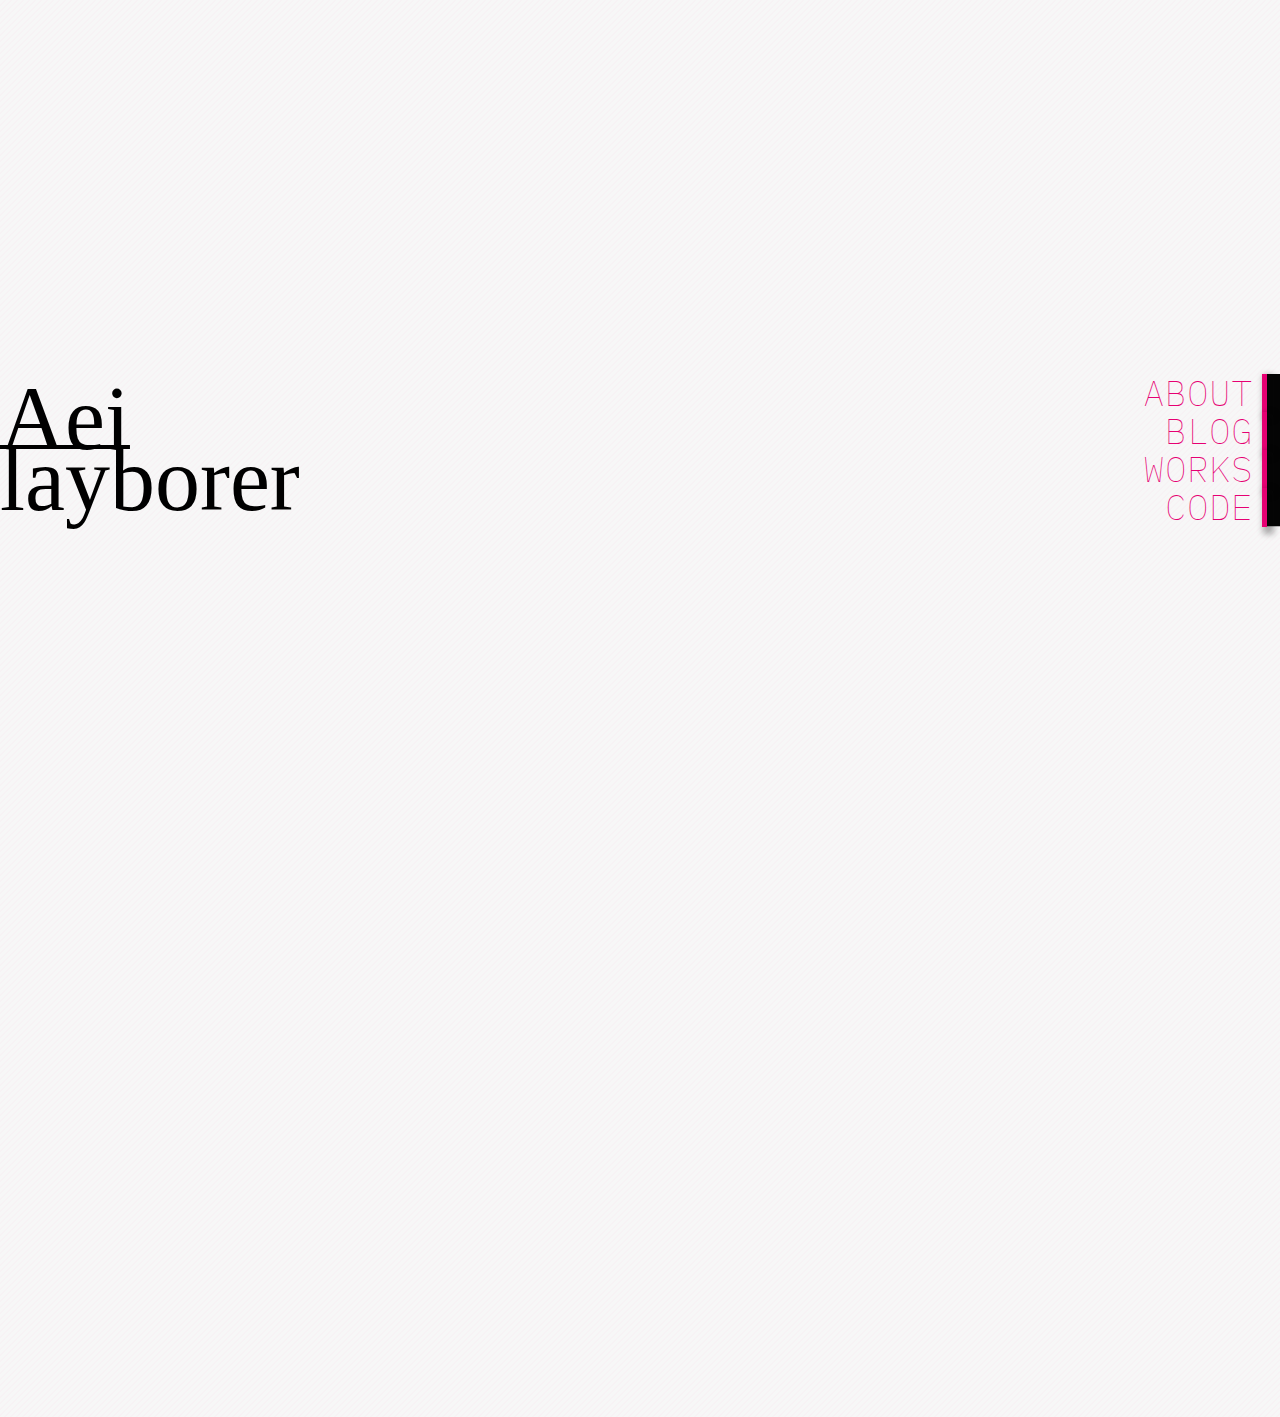
==== index.html @ 25307ba1 "Initial site with basic functionality" ====
<!DOCTYPE html>
<html lang="en-us">
    <head>
        <meta charset="UTF-8"/>
        <title>ΔEI ΛAYBORER</title>
        <!--
            Don't need this yet, but once color scheme is a thing, should help avoid a FOUC
            <link rel="preload" as="style" href="styles.css">
        -->
        <link rel="stylesheet" href="styles.css">
        <link rel="icon" href="emblem.png" type="image/png">

        
    </head>
    <body>
        <div id="home-page">
            <logo title="DEI LAYBORER"><u>Aei</u> layborer</logo>
            <div id="links">
                    <a id="menu-about" href="/about.html">About</a>
                    <a id="menu-blog" href="https://dei-layborer.writeas.com/" target="_blank">Blog</a>
                    <a id="menu-works" href="/works/">Works</a>
                    <a id="menu-code" href="/code/">Code</a>
            </div>

        </div>
        <div id="about" class="content hidden">
            <p>I’m an amateur developer (emphasis on “amateur”), mainly interested in user experience. I really enjoy the visual aspects of application development and try to make whatever I write as pleasant to look at as it is to use.</p>

            <p>I’m mainly interested in writing/creating things that help make certain tasks easier, especially in the context of work, school, or the like. For example, I’m looking at helping a local legal aid organization automate some of their casework.</p>

            <p>I primarily use basic web front-end (HTML, CSS, and vanilla JavaScript) due to portability and small file size. I learn by doing, and do have ideas for a desktop app or two somewhere in the pipeline, so will end up finding a more “traditional” (i.e. offline) language before too long. I personally do not like the weird web-desktop hybrids such as Electron.</p>

            <p>Beyond coding, I’m interested in languages (both obscure and not, ancient and modern), writing systems (the more obscure the better), history, chemistry, and theology. Sometimes I write small tools or apps to play with those things and/or to teach about them too.</p>

            <p><b>Contact</b> The best way to reach me is by <a href="mailto:deilayborer@pm.me">e-mail</a>, while a message on <a href="https://github.com/dei-layborer">GitHub</a> works as well.</p>

            <p id="close-about" class="closePage">close</p>
        </div>
        <div id="works" class="content hidden">
            <p>I occasionally have projects that don’t quite work as blog posts or GitHub repositories, such as translations, artwork, and so on.</p>

            <p id="close-works" class="closePage">close</p>
        </div>
        <div id="code" class="content hidden">
            <p>I’ve dabbled with programming since childhood, but never really got super into it until much later.  My interest evolved organically, as these things so often do, thanks to a need to automate some things at a job I had.  This started with learning Excel macros and then expanding it with VBA, and then into web-based technologies since they are far more powerful and can be distributed easily.</p>
            <p>As I’ve come to see more examples of the way code can make life easier, especially in the context of other tasks (such as the more repetitive demands of the Spreadsheet Mines), this has been that much more compelling.  I often struggle, though, with figuring out just what I would like to improve or streamline.  Right now, I’m mainly trying to reach out to people and organizations I already have contact with to see if I can’t start filling some needs there.</p>
            <p>At the same time, I’m trying to be more willing to start a project without being 100% sure what it’s for.  This has the added bonus of forcing me to think more systematically and robustly in how I code, which is both better practice and allows for greater flexibility in whatever it is I ultimately create.</p>
            <p>Any projects I’m working on (or have completed) are hosted over on <a href="https://github.com/dei-layborer">GitHub</a> (with the caveat that I’m not as good about pushing things as I should be.)  With anything embedded in a web page (that isn’t for a specific user), I usually host a “live” copy under the <b>Works</b> section of this site as well.</p>

            <p id="close-code" class="closePage">close</p>
        </div>
    <script src="ui.js"></script>
    </body>
</html>
---- styles.css ----
@font-face {
    font-family: "Major Mono Display";
    src: url('faces\ of\ dearth/majorMonoDisplay-regular.woff2') format("woff2"),
         url('faces\ of\ dearth/majorMonoDisplay-regular.woff') format("woff");
}

@font-face {
    font-family: "IBM Plex Mono";
    src: url('faces\ of\ dearth/ibmplexmono-thin-webfont.woff2') format('woff2'),
         url('faces\ of\ dearth/ibmplexmono-thin-webfont.woff') format('woff');
    font-weight: 200;
}

@font-face {
    font-family: "IBM Plex Mono";
    src: url('faces\ of\ dearth/ibmplexmono-regular-webfont.woff2') format('woff2'),
         url('faces\ of\ dearth/ibmplexmono-regular-webfont.woff') format('woff');
    font-weight: 400;
}

:root {

    --fg-color: #050505;
    --bg-color: #f7f7f7;
    --accent-color: #e60073;
    --shadow-color: #05050555;

}

html, body {
    width: 100%;
    height: 100%;
    margin: 0;
    padding: 0;
    box-sizing: border-box;
    overflow: hidden;

}

body {
    background-color: var(--bg-color);
    background-image: url("data:image/svg+xml,%3Csvg width='6' height='6' viewBox='0 0 6 6' xmlns='http://www.w3.org/2000/svg'%3E%3Cg fill='%23ff0066' fill-opacity='0.03' fill-rule='evenodd'%3E%3Cpath d='M5 0h1L0 6V5zM6 5v1H5z'/%3E%3C/g%3E%3C/svg%3E");
}

/*******************************
 *      HOME PAGE CONTENT      *
 *******************************/

#home-page {
    width: 100%;
    height: 100%;
    display: flex;
    align-items: center;
    align-content: center;
    justify-content: space-between;
}

logo {
    font-family: "Major Mono Display";
    font-size: 10vh;
    line-height: 6.75vh;
    width: min-content;
    cursor: default;

}

logo u {
    /* browser support isn't universal for the shorthand property */
    text-decoration-line: underline;
    text-decoration-thickness: 0.4vh;
    text-underline-offset: -0.4vh;
    text-decoration-skip-ink: none;
}

#links {
    width: fit-content;             /* had to use this rather than flex-basis due to differences in how they're handled in Chrome (combined with setting the display to block for the individual links.  */
    padding: 0;                      
    text-align: right;
    font-family: "IBM Plex Mono";
    font-weight: 200;
    font-size: 4vh;
    line-height: 4.25vh;
    text-transform: uppercase;
    
}

#links a {
    display: block;
    color: var(--accent-color);
    text-decoration: none;
    margin-right: 0;
    padding: 0 3vh 0 1vh;
    background-image: linear-gradient(var(--fg-color) 0 0);
    background-size: 2vh 100%;
    background-position: 100% 100%;
    background-repeat: no-repeat;
    transition: 0.4s;
    cursor: pointer;
}

#links a::after {
    content: '';
    position: absolute;
    right: 1.5vh;
    width: 0.5vh;
    height: 4.25vh;
    background-color: var(--accent-color);
    box-shadow: 4px 4px 6px 3px var(--shadow-color);
    z-index: 5;
}

#links a:hover {
    background-size: 100% 0.5vh;
    background-position: 100% 90%;
}

.activelink {
    background-size: 100% 0.5vh !important;
    background-position: 100% 90% !important;
}

.content {
    position: absolute;
    top: 57.5vh;
    left: 1.5vh;
    width: 60vh;
    border: 0;
    border-top: 12px solid var(--fg-color);
    clip-path: inset(0% 0% 0% 0%);
    transition: clip-path 0.4s;
}

.content p {
    font-family: "IBM Plex Mono";
    font-size: 1.1em;
}

.content b {
    font-weight: bold;
    padding: 0 0.25em;
    color: var(--bg-color);
    background-color: var(--fg-color);
}

.content a {
    color: var(--accent-color);
    text-decoration: none;
    background-image: linear-gradient(var(--accent-color) 0 0);
    background-size: 0% 2px;
    background-position: 0% 100%;
    background-repeat: no-repeat;
    transition: all 0.4s;
}

.content a:hover {
    background-size: 100% 2px;
}

.closePage {
    width: fit-content;
    cursor: pointer;
}

.closePage::before {
    content: '>';
    color: var(--accent-color);
    margin-right: 0.25em;
}

.closePage::after {
    content: 'close';
    position: relative;
    right: 3em;
    color: var(--accent-color);
    clip-path: inset(0% 100% 0% 0%);
    transition: clip-path 0.4s;
}

.closePage:hover::after {
    clip-path: inset(0% 0% 0% 0%);
} 

.hidden {
    clip-path: inset(0% 100% 0% 0%) !important;
}
---- styles.css ----
@font-face {
    font-family: "Major Mono Display";
    src: url('faces\ of\ dearth/majorMonoDisplay-regular.woff2') format("woff2"),
         url('faces\ of\ dearth/majorMonoDisplay-regular.woff') format("woff");
}

@font-face {
    font-family: "IBM Plex Mono";
    src: url('faces\ of\ dearth/ibmplexmono-thin-webfont.woff2') format('woff2'),
         url('faces\ of\ dearth/ibmplexmono-thin-webfont.woff') format('woff');
    font-weight: 200;
}

@font-face {
    font-family: "IBM Plex Mono";
    src: url('faces\ of\ dearth/ibmplexmono-regular-webfont.woff2') format('woff2'),
         url('faces\ of\ dearth/ibmplexmono-regular-webfont.woff') format('woff');
    font-weight: 400;
}

:root {

    --fg-color: #050505;
    --bg-color: #f7f7f7;
    --accent-color: #e60073;
    --shadow-color: #05050555;

}

html, body {
    width: 100%;
    height: 100%;
    margin: 0;
    padding: 0;
    box-sizing: border-box;
    overflow: hidden;

}

body {
    background-color: var(--bg-color);
    background-image: url("data:image/svg+xml,%3Csvg width='6' height='6' viewBox='0 0 6 6' xmlns='http://www.w3.org/2000/svg'%3E%3Cg fill='%23ff0066' fill-opacity='0.03' fill-rule='evenodd'%3E%3Cpath d='M5 0h1L0 6V5zM6 5v1H5z'/%3E%3C/g%3E%3C/svg%3E");
}

/*******************************
 *      HOME PAGE CONTENT      *
 *******************************/

#home-page {
    width: 100%;
    height: 100%;
    display: flex;
    align-items: center;
    align-content: center;
    justify-content: space-between;
}

logo {
    font-family: "Major Mono Display";
    font-size: 10vh;
    line-height: 6.75vh;
    width: min-content;
    cursor: default;

}

logo u {
    /* browser support isn't universal for the shorthand property */
    text-decoration-line: underline;
    text-decoration-thickness: 0.4vh;
    text-underline-offset: -0.4vh;
    text-decoration-skip-ink: none;
}

#links {
    width: fit-content;             /* had to use this rather than flex-basis due to differences in how they're handled in Chrome (combined with setting the display to block for the individual links.  */
    padding: 0;                      
    text-align: right;
    font-family: "IBM Plex Mono";
    font-weight: 200;
    font-size: 4vh;
    line-height: 4.25vh;
    text-transform: uppercase;
    
}

#links a {
    display: block;
    color: var(--accent-color);
    text-decoration: none;
    margin-right: 0;
    padding: 0 3vh 0 1vh;
    background-image: linear-gradient(var(--fg-color) 0 0);
    background-size: 2vh 100%;
    background-position: 100% 100%;
    background-repeat: no-repeat;
    transition: 0.4s;
    cursor: pointer;
}

#links a::after {
    content: '';
    position: absolute;
    right: 1.5vh;
    width: 0.5vh;
    height: 4.25vh;
    background-color: var(--accent-color);
    box-shadow: 4px 4px 6px 3px var(--shadow-color);
    z-index: 5;
}

#links a:hover {
    background-size: 100% 0.5vh;
    background-position: 100% 90%;
}

.activelink {
    background-size: 100% 0.5vh !important;
    background-position: 100% 90% !important;
}

.content {
    position: absolute;
    top: 57.5vh;
    left: 1.5vh;
    width: 60vh;
    border: 0;
    border-top: 12px solid var(--fg-color);
    clip-path: inset(0% 0% 0% 0%);
    transition: clip-path 0.4s;
}

.content p {
    font-family: "IBM Plex Mono";
    font-size: 1.1em;
}

.content b {
    font-weight: bold;
    padding: 0 0.25em;
    color: var(--bg-color);
    background-color: var(--fg-color);
}

.content a {
    color: var(--accent-color);
    text-decoration: none;
    background-image: linear-gradient(var(--accent-color) 0 0);
    background-size: 0% 2px;
    background-position: 0% 100%;
    background-repeat: no-repeat;
    transition: all 0.4s;
}

.content a:hover {
    background-size: 100% 2px;
}

.closePage {
    width: fit-content;
    cursor: pointer;
}

.closePage::before {
    content: '>';
    color: var(--accent-color);
    margin-right: 0.25em;
}

.closePage::after {
    content: 'close';
    position: relative;
    right: 3em;
    color: var(--accent-color);
    clip-path: inset(0% 100% 0% 0%);
    transition: clip-path 0.4s;
}

.closePage:hover::after {
    clip-path: inset(0% 0% 0% 0%);
} 

.hidden {
    clip-path: inset(0% 100% 0% 0%) !important;
}
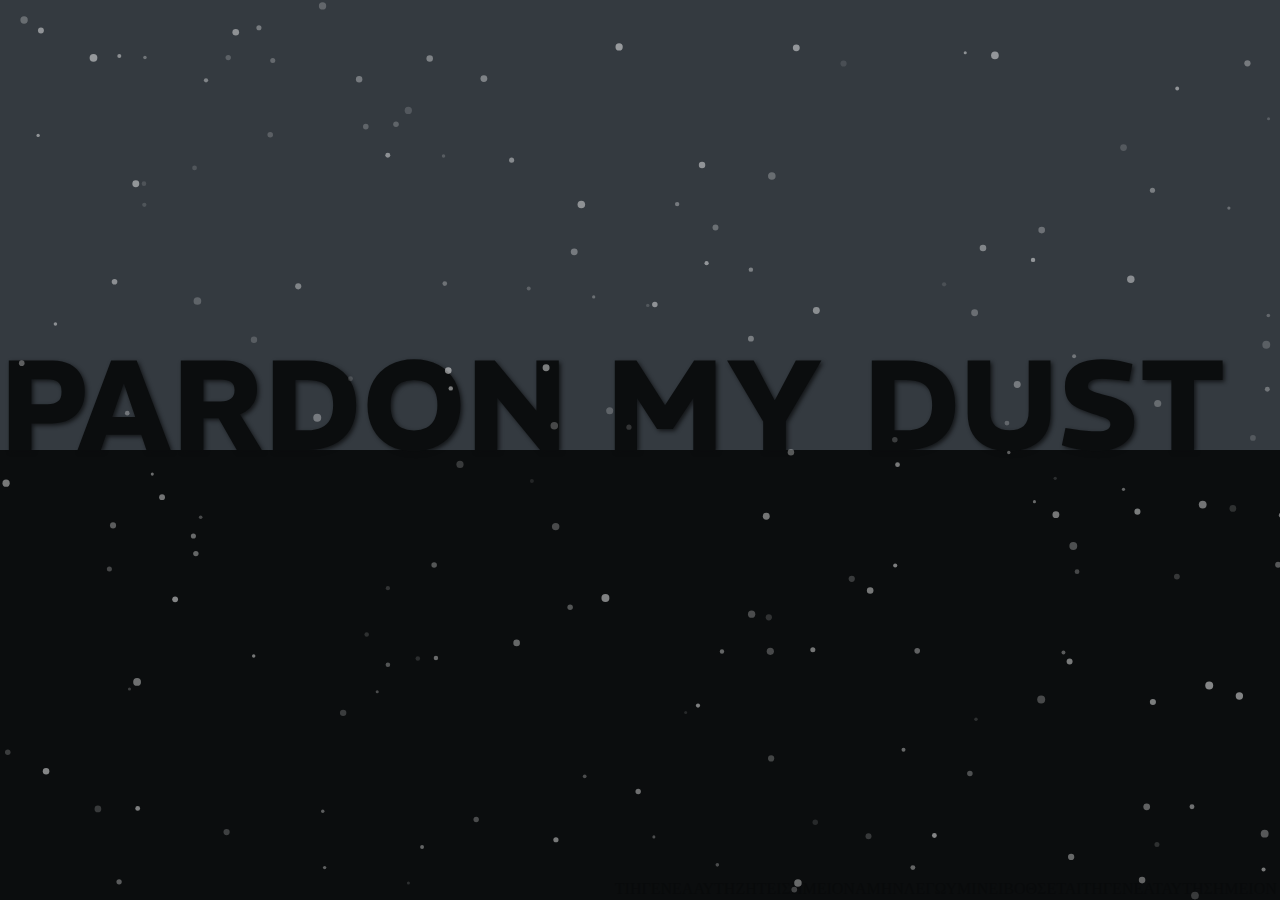
==== commit 12a184bb: "Updated repo with under construction site" ====
--- a/index.html
+++ b/index.html
@@ -3,52 +3,21 @@
     <head>
         <meta charset="UTF-8"/>
         <title>ΔEI ΛAYBORER</title>
-        <!--
-            Don't need this yet, but once color scheme is a thing, should help avoid a FOUC
-            <link rel="preload" as="style" href="styles.css">
-        -->
-        <link rel="stylesheet" href="styles.css">
+        <link rel="stylesheet" href="main.css">
         <link rel="icon" href="emblem.png" type="image/png">
 
-        
+        <link rel="preconnect" href="https://api.fonts.coollabs.io">
+        <link rel="preconnect" href="https://api.fonts.coollabs.io" crossorigin>
+        <link href="https://api.fonts.coollabs.io/css2?family=REM:wght@700&display=swap" rel="stylesheet">
+
     </head>
+    
     <body>
-        <div id="home-page">
-            <logo title="DEI LAYBORER"><u>Aei</u> layborer</logo>
-            <div id="links">
-                    <a id="menu-about" href="/about.html">About</a>
-                    <a id="menu-blog" href="https://dei-layborer.writeas.com/" target="_blank">Blog</a>
-                    <a id="menu-works" href="/works/">Works</a>
-                    <a id="menu-code" href="/code/">Code</a>
-            </div>
-
-        </div>
-        <div id="about" class="content hidden">
-            <p>I’m an amateur developer (emphasis on “amateur”), mainly interested in user experience. I really enjoy the visual aspects of application development and try to make whatever I write as pleasant to look at as it is to use.</p>
-
-            <p>I’m mainly interested in writing/creating things that help make certain tasks easier, especially in the context of work, school, or the like. For example, I’m looking at helping a local legal aid organization automate some of their casework.</p>
-
-            <p>I primarily use basic web front-end (HTML, CSS, and vanilla JavaScript) due to portability and small file size. I learn by doing, and do have ideas for a desktop app or two somewhere in the pipeline, so will end up finding a more “traditional” (i.e. offline) language before too long. I personally do not like the weird web-desktop hybrids such as Electron.</p>
-
-            <p>Beyond coding, I’m interested in languages (both obscure and not, ancient and modern), writing systems (the more obscure the better), history, chemistry, and theology. Sometimes I write small tools or apps to play with those things and/or to teach about them too.</p>
-
-            <p><b>Contact</b> The best way to reach me is by <a href="mailto:deilayborer@pm.me">e-mail</a>, while a message on <a href="https://github.com/dei-layborer">GitHub</a> works as well.</p>
-
-            <p id="close-about" class="closePage">close</p>
-        </div>
-        <div id="works" class="content hidden">
-            <p>I occasionally have projects that don’t quite work as blog posts or GitHub repositories, such as translations, artwork, and so on.</p>
-
-            <p id="close-works" class="closePage">close</p>
-        </div>
-        <div id="code" class="content hidden">
-            <p>I’ve dabbled with programming since childhood, but never really got super into it until much later.  My interest evolved organically, as these things so often do, thanks to a need to automate some things at a job I had.  This started with learning Excel macros and then expanding it with VBA, and then into web-based technologies since they are far more powerful and can be distributed easily.</p>
-            <p>As I’ve come to see more examples of the way code can make life easier, especially in the context of other tasks (such as the more repetitive demands of the Spreadsheet Mines), this has been that much more compelling.  I often struggle, though, with figuring out just what I would like to improve or streamline.  Right now, I’m mainly trying to reach out to people and organizations I already have contact with to see if I can’t start filling some needs there.</p>
-            <p>At the same time, I’m trying to be more willing to start a project without being 100% sure what it’s for.  This has the added bonus of forcing me to think more systematically and robustly in how I code, which is both better practice and allows for greater flexibility in whatever it is I ultimately create.</p>
-            <p>Any projects I’m working on (or have completed) are hosted over on <a href="https://github.com/dei-layborer">GitHub</a> (with the caveat that I’m not as good about pushing things as I should be.)  With anything embedded in a web page (that isn’t for a specific user), I usually host a “live” copy under the <b>Works</b> section of this site as well.</p>
-
-            <p id="close-code" class="closePage">close</p>
-        </div>
-    <script src="ui.js"></script>
+        <div id="text">PARDON MY DUST</div>
+        <div id="quote">ΤΙΗΓΕΝΕΑΑΥΤΗΖΗΤΕΙΣΗΜΕΙΟΝΑΜΗΝΛΕΓΩΥΜΙΝΕΙΒΟΘΣΕΤΑΙΤΗΓΕΝΕΑΤΑΥΤΗΣΗΜΕΙΟΝ</div>
+        <!-- Τί ἡ γενεὰ αὕτη ζητεῖ σημεῖον; ἀμὴν λέγω ὑμῖν, εἰ δοθήσεται τῇ γενεᾷ ταύτῃ σημεῖον. -->
+        <div id="tsparticles"></div>
+        <script src="tsparticles.preset.snow.bundle.min.js"></script>
+        <script src="visuals.js"></script>
     </body>
 </html>--- a/main.css
+++ b/main.css
@@ -0,0 +1,42 @@
+@font-face {
+    font-family: "REM";
+    src: url('REM-Bold.ttf');
+}
+
+html, body {
+    margin: 0;
+    padding: 0;
+    overflow: 0;
+    width: 100%;
+    height: 100%;
+    overflow: hidden;
+}
+
+body {
+    background-color: #343a40;
+    background: linear-gradient(180deg, rgb(52, 58, 64) 50%, rgb(11, 13, 14) 50%);
+}
+
+#text {
+    position: relative;
+    top: calc(50% - 7rem);
+    width: 100%;
+    font-family: "REM";
+    font-size: 8rem;
+    line-height: 1.05;
+    color: rgb(11, 13, 14);
+    text-shadow: 2px 2px 4px rgba(11, 13, 14, 0.8);
+    cursor: default;
+}
+
+#quote {
+    position: absolute;
+    right: 0.25vw;
+    bottom: 0.25vh;
+    display: block;
+    font-family: var(--typeface);
+    font-size: 1rem;
+    color: var(--lt);
+    opacity: 0.2;
+    cursor: default;
+}